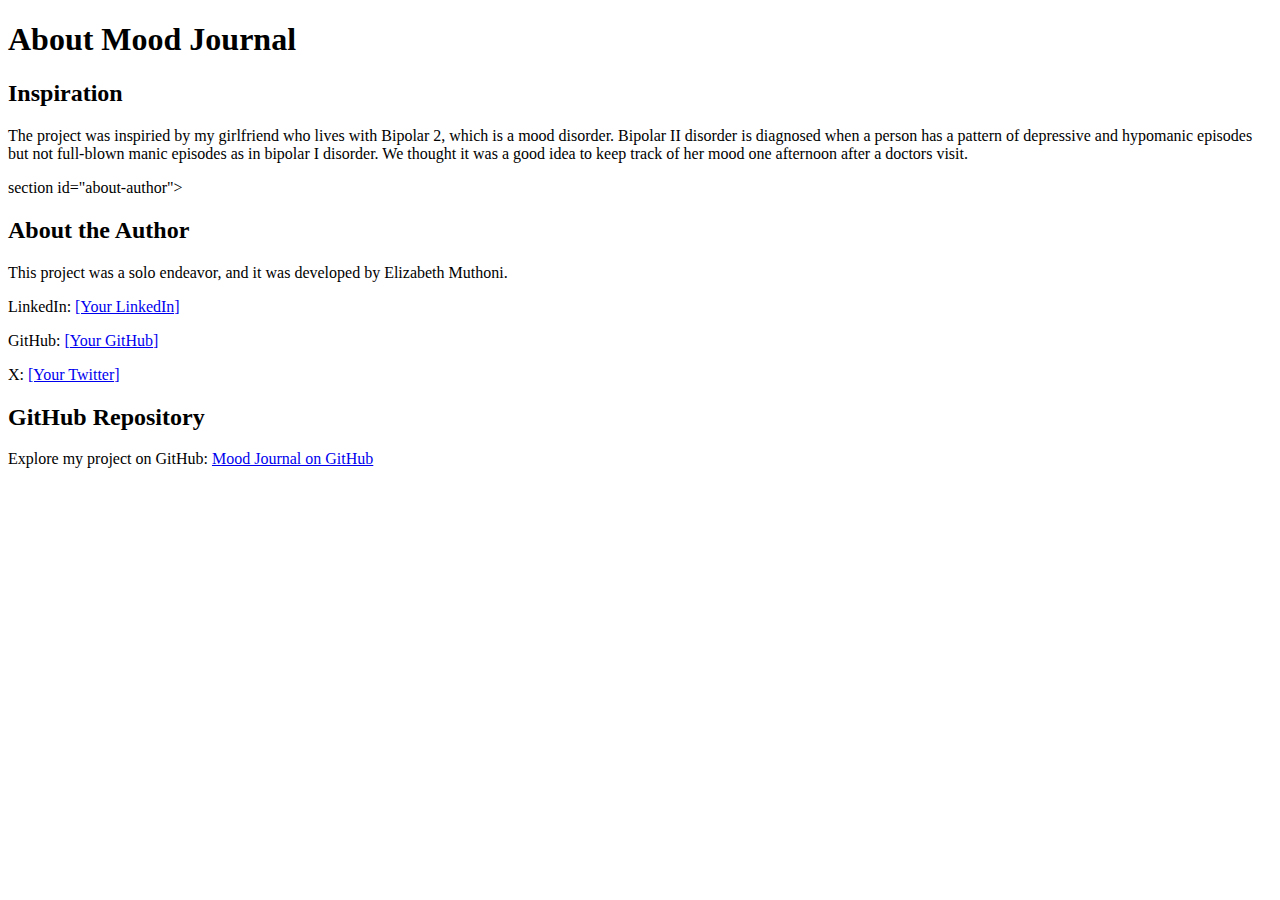
==== templates/about.html @ 21a4c064 "app" ====
<!DOCTYPE html>
<html lang="en">
<head>
    <meta charset="UTF-8">
    <meta name="viewport" content="width=device-width, initial-scale=1.0">
    <link rel="stylesheet" href="styles.css">
    <title>About Mood Journal</title>
</head>
<body>
    <!-- Header Section -->
    <header>
        <h1>About Mood Journal</h1>
    </header>

    <!-- Description of Project Inspiration -->
    <section id="project-inspiration">
        <h2>Inspiration</h2>
        <p>The project was inspiried by my girlfriend who lives with Bipolar 2, which is a mood disorder. Bipolar II disorder is diagnosed when a person has a pattern of depressive and hypomanic episodes but not full-blown manic episodes as in bipolar I disorder. We thought it was a good idea to keep track of her mood one afternoon after a doctors visit.</p>
    </section>

    <!-- Team Members and Links -->
    section id="about-author">
        <h2>About the Author</h2>
        <p>This project was a solo endeavor, and it was developed by Elizabeth Muthoni.</p>
        <p>LinkedIn: <a href="https://www.linkedin.com/in/elizabeth-muthoni-44a378129/">[Your LinkedIn]</a></p>
        <p>GitHub: <a href="https://github.com/LizaImmax">[Your GitHub]</a></p>
        <p>X: <a href="https://twitter.com/immaxliza">[Your Twitter]</a></p>
    </section>

    <!-- GitHub Repository Link -->
    <section id="github-link">
        <h2>GitHub Repository</h2>
        <p>Explore my project on GitHub: <a href="https://github.com/LizaImmax/Mood-Journal">Mood Journal on GitHub</a></p>
    </section>

</body>
</html>
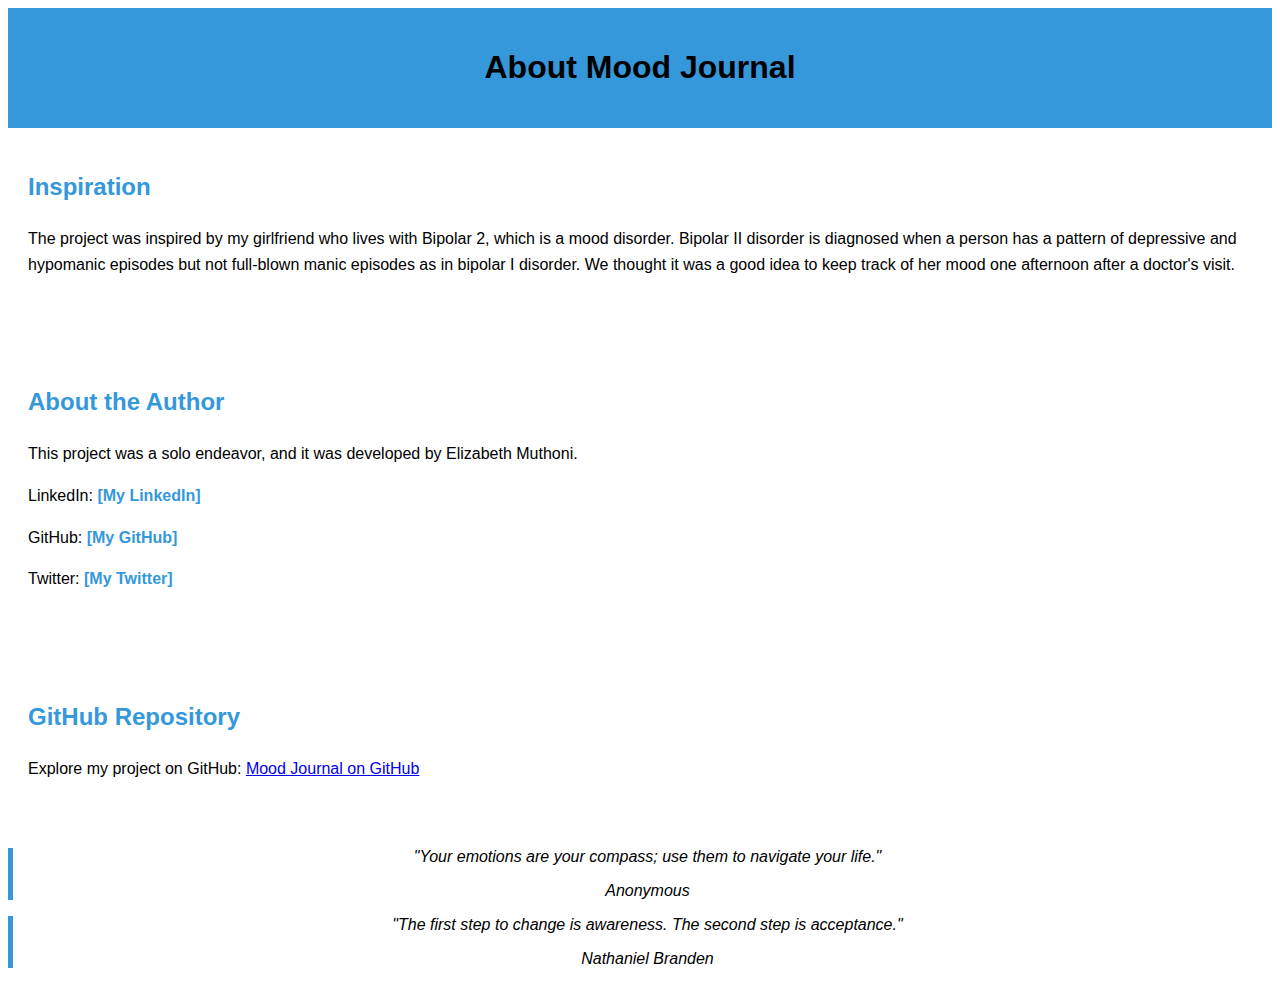
==== commit 2295b5b0: "edits" ====
--- a/templates/about.html
+++ b/templates/about.html
@@ -3,7 +3,49 @@
 <head>
     <meta charset="UTF-8">
     <meta name="viewport" content="width=device-width, initial-scale=1.0">
-    <link rel="stylesheet" href="styles.css">
+    <link rel="stylesheet" href="{{ url_for('static', filename='styles.css') }}">
+    <style>
+        /* Add custom CSS styles for the about page */
+        body {
+            text-align: center;
+            font-family: 'Arial', sans-serif; /* Use a professional font */
+        }
+
+        /* Styling for the header section */
+        header {
+            background-color: #3498db; /* Blue background */
+            padding: 20px;
+        }
+
+        /* Styling for section headers */
+        section h2 {
+            color: #3498db; /* Blue text color */
+            font-size: 24px; /* Increase font size */
+        }
+
+        /* Add space between sections and sentences */
+        section {
+            margin-bottom: 30px;
+            padding: 20px;
+            text-align: left;
+            line-height: 1.6; /* Adjust line height for better readability */
+        }
+
+        /* Styling for links in the 'About the Author' section */
+        #about-author a {
+            color: #3498db; /* Blue link color */
+            text-decoration: none; /* Remove underline from links */
+            font-weight: bold; /* Make links more prominent */
+        }
+
+        /* Fun styling for quotes */
+        .quote {
+            border-left: 5px solid #3498db; /* Left border in blue */
+            padding-left: 10px;
+            margin: 10px 0;
+            font-style: italic;
+        }
+    </style>
     <title>About Mood Journal</title>
 </head>
 <body>
@@ -15,16 +57,16 @@
     <!-- Description of Project Inspiration -->
     <section id="project-inspiration">
         <h2>Inspiration</h2>
-        <p>The project was inspiried by my girlfriend who lives with Bipolar 2, which is a mood disorder. Bipolar II disorder is diagnosed when a person has a pattern of depressive and hypomanic episodes but not full-blown manic episodes as in bipolar I disorder. We thought it was a good idea to keep track of her mood one afternoon after a doctors visit.</p>
+        <p>The project was inspired by my girlfriend who lives with Bipolar 2, which is a mood disorder. Bipolar II disorder is diagnosed when a person has a pattern of depressive and hypomanic episodes but not full-blown manic episodes as in bipolar I disorder. We thought it was a good idea to keep track of her mood one afternoon after a doctor's visit.</p>
     </section>
 
     <!-- Team Members and Links -->
-    section id="about-author">
+    <section id="about-author">
         <h2>About the Author</h2>
         <p>This project was a solo endeavor, and it was developed by Elizabeth Muthoni.</p>
-        <p>LinkedIn: <a href="https://www.linkedin.com/in/elizabeth-muthoni-44a378129/">[Your LinkedIn]</a></p>
-        <p>GitHub: <a href="https://github.com/LizaImmax">[Your GitHub]</a></p>
-        <p>X: <a href="https://twitter.com/immaxliza">[Your Twitter]</a></p>
+        <p>LinkedIn: <a href="https://www.linkedin.com/in/elizabeth-muthoni-44a378129/">[My LinkedIn]</a></p>
+        <p>GitHub: <a href="https://github.com/LizaImmax">[My GitHub]</a></p>
+        <p>Twitter: <a href="https://twitter.com/immaxliza">[My Twitter]</a></p>
     </section>
 
     <!-- GitHub Repository Link -->
@@ -33,5 +75,18 @@
         <p>Explore my project on GitHub: <a href="https://github.com/LizaImmax/Mood-Journal">Mood Journal on GitHub</a></p>
     </section>
 
+    <!-- Fun stylings for quotes -->
+    <div class="quote">
+        <blockquote>
+            <p>"Your emotions are your compass; use them to navigate your life."</p>
+            <footer>Anonymous</footer>
+        </blockquote>
+    </div>
+    <div class="quote">
+        <blockquote>
+            <p>"The first step to change is awareness. The second step is acceptance."</p>
+            <footer>Nathaniel Branden</footer>
+        </blockquote>
+    </div>
 </body>
-</html>+</html>
